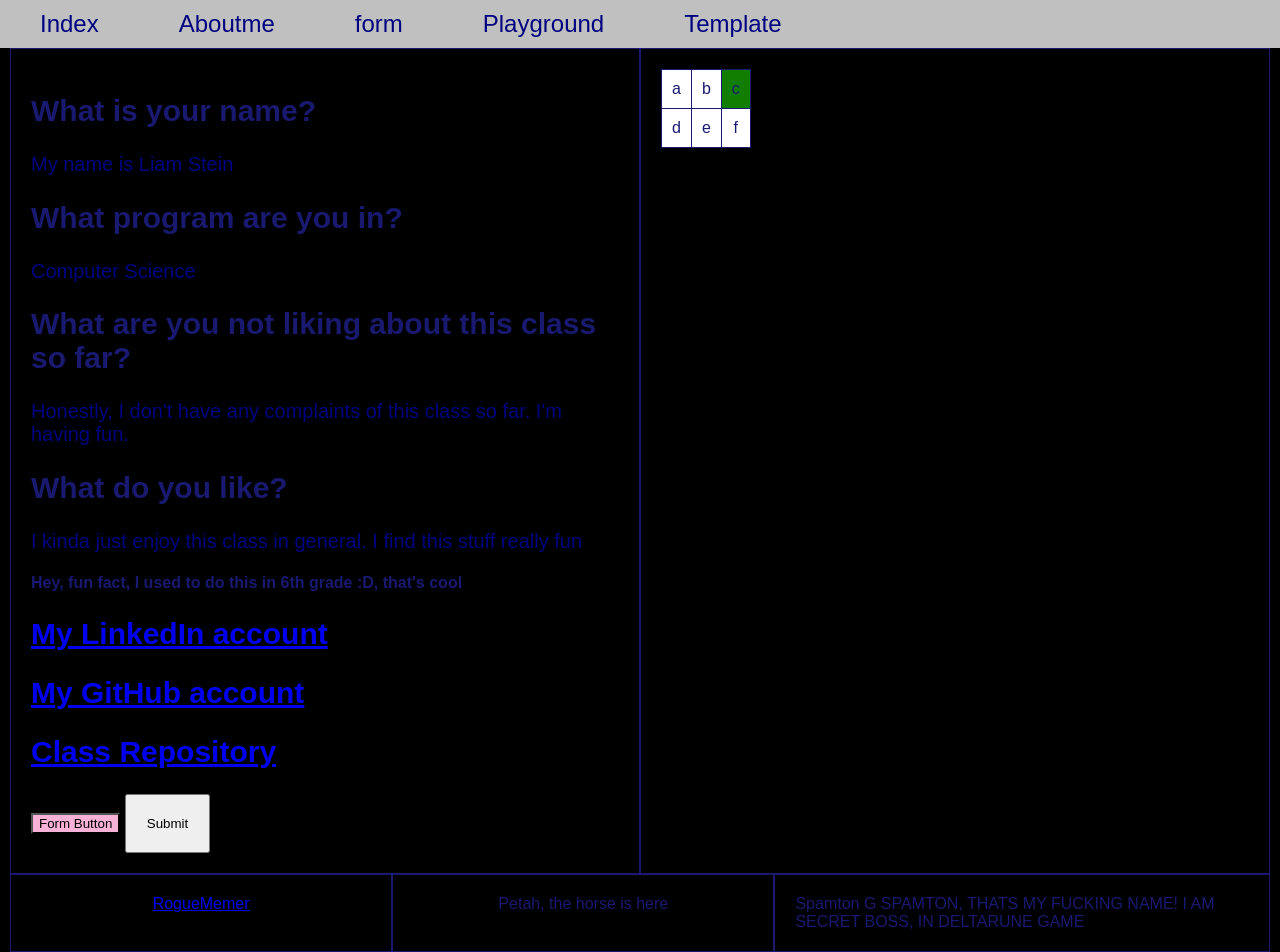
==== web-content/Aboutme.html @ 1e47a849 "Add files via upload" ====
<!DOCTYPE html>
<html>

<head>
    <link rel="stylesheet" href="style.css">
    <title>2ndHTMLTIME</title>
</head>

<body>

    <header>
        <nav class="navbar">
            <ul>
                <li><a href="Index.html">Index</a></li>
                <li><a href="Aboutme.html">Aboutme</a></li>
                <li><a href="form.html">form</a></li>
                <li><a href="Playground.html">Playground</a></li>
                <li><a href="Template.html">Template</a></li>
            </ul>
        </nav>
    </header>

    <main class="content">

        <section class="rowflex">
            <div class="leftflex">
                <h1>What is your name?</h1>
                <p>My name is Liam Stein</p>

                <h1>What program are you in?</h1>
                <p>Computer Science</p>

                <h1>What are you not liking about this class so far?</h1>
                <p>Honestly, I don't have any complaints of this class so far. I'm having fun.</p>

                <h1>What do you like?</h1>
                <p>I kinda just enjoy this class in general. I find this stuff really fun</p>

                <h4>Hey, fun fact, I used to do this in 6th grade :D, that's cool</h4>

                <h1><a href="https://www.linkedin.com/in/liambstein/">My LinkedIn account</a></h1>
                <h1><a href="https://github.com/RogueMemer">My GitHub account</a></h1>
                <h1><a href="https://github.com/WSU-bjoshi/class_activity-stein55-f26">Class Repository</a></h1>

                <button id="formButton">Form Button</button>
                <button id="submitBtn">Submit</button>
            </div>

            <div class="rightflex">
                <table class="demoTable">
                    <tr>
                        <td class="tdCenter">a</td>
                        <td class="tdCenter">b</td>
                        <td class="tdCenter active">c</td>
                    </tr>
                    <tr>
                        <td class="tdCenter">d</td>
                        <td class="tdCenter">e</td>
                        <td class="tdCenter">f</td>
                    </tr>
                </table>
            </div>
        </section>

        <section class="rowflex">
            <div class="RogueMemer"><a href="https://www.youtube.com/@TheRogueMemer">RogueMemer</a></div>
            <div class="Petah">Petah, the horse is here</div>
            <div class="Spamton">Spamton G SPAMTON, THATS MY FUCKING NAME! I AM SECRET BOSS, IN DELTARUNE GAME</div>
        </section>


        <script>
            const name = prompt("Enter your name my guy, gal or nonbinary pal:");
            console.log("Hello, " + name);  
        </script>

    </main>

</body>


</html>
---- web-content/style.css ----
body {
    font-family: 'Franklin Gothic Medium', 'Arial Narrow', Arial, sans-serif;
    color: midnightblue;
    background-color: black;
    margin: 0;
}

p {
    font-size: 20px;
    color: navy;
}

h1 {
    font-size: 30px;
    color: midnightblue;
}

h3 {
    font-size: 15px;
    color: midnightblue;
}

nav ul {
    list-style: none;
    background-color: silver;
    padding: 0;
    margin: 0;
}

nav ul li {
    display: inline-block;
    padding: 10px 20px;
    background-color: silver;
}

nav a {
    color: navy;
    text-decoration: none;
    font-size: 24px;
}

.navbar {
    background-color: silver;
    margin: 0 auto;
}

.navbar ul {
    list-style-type: none;
    margin: 0;
    padding: 0;
    display: flex;
}

.navbar ul li {
    margin: 0;
}

.navbar ul li a {
    text-decoration: none;
    padding: 20px;
    color: navy;
}

.navbar ul li a:hover {
    background-color: midnightblue;
    color: white;
}

#formButton {
    background-color: rgb(249, 178, 215);
}

#submitBtn {
    padding: 20px;
}

.demoTable {
    border-collapse: collapse;
}

.demoTable td {
    border: 1px solid midnightblue;
    padding: 10px;
}

.tdCenter {
    text-align: center;
    background-color: white;
    color: midnightblue;
}

.active {
    background-color: #117e02;
}


.content {
    padding-left: 10px;
    padding-right: 10px;
}

.rowflex {
    display: flex;
}

.leftflex {
    flex: 50%;
    padding: 20px;
    border: 1px solid midnightblue;
}

.rightflex {
    flex: 50%;
    padding: 20px;
    border: 1px solid midnightblue;
}

.RogueMemer {
    flex: 30%;
    padding: 20px;
    border: 1px solid midnightblue;
    text-align: center;
}

.Petah {
    flex: 30%;
    padding: 20px;
    border: 1px solid midnightblue;
    text-align: center;
}

.Spamton {
    flex: 40%;
    padding: 20px;
    border: 1px solid midnightblue;
}
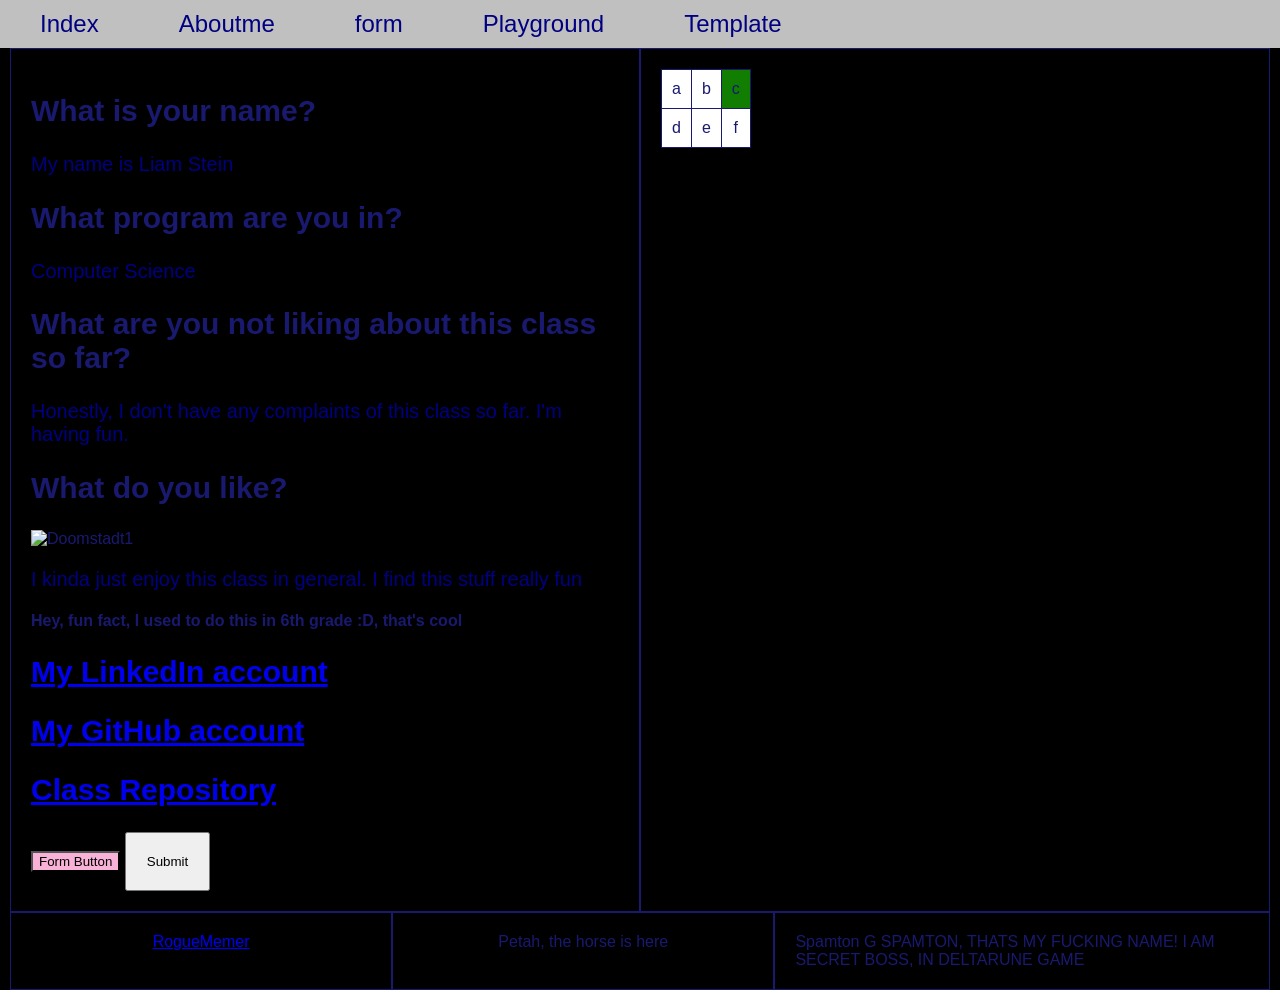
==== commit a3aadbc3: "Update About Me page with new image and content Added an image to the About Me section and updated c" ====
--- a/web-content/Aboutme.html
+++ b/web-content/Aboutme.html
@@ -34,6 +34,7 @@
                 <p>Honestly, I don't have any complaints of this class so far. I'm having fun.</p>
 
                 <h1>What do you like?</h1>
+                <img src="https://tse1.mm.bing.net/th/id/OIP.M8niV2foO16HR-Qwb0Ds5gHaEK?r=0&rs=1&pid=ImgDetMain&o=7&rm=3" class="PhotoofDoom" alt="Doomstadt1">
                 <p>I kinda just enjoy this class in general. I find this stuff really fun</p>
 
                 <h4>Hey, fun fact, I used to do this in 6th grade :D, that's cool</h4>
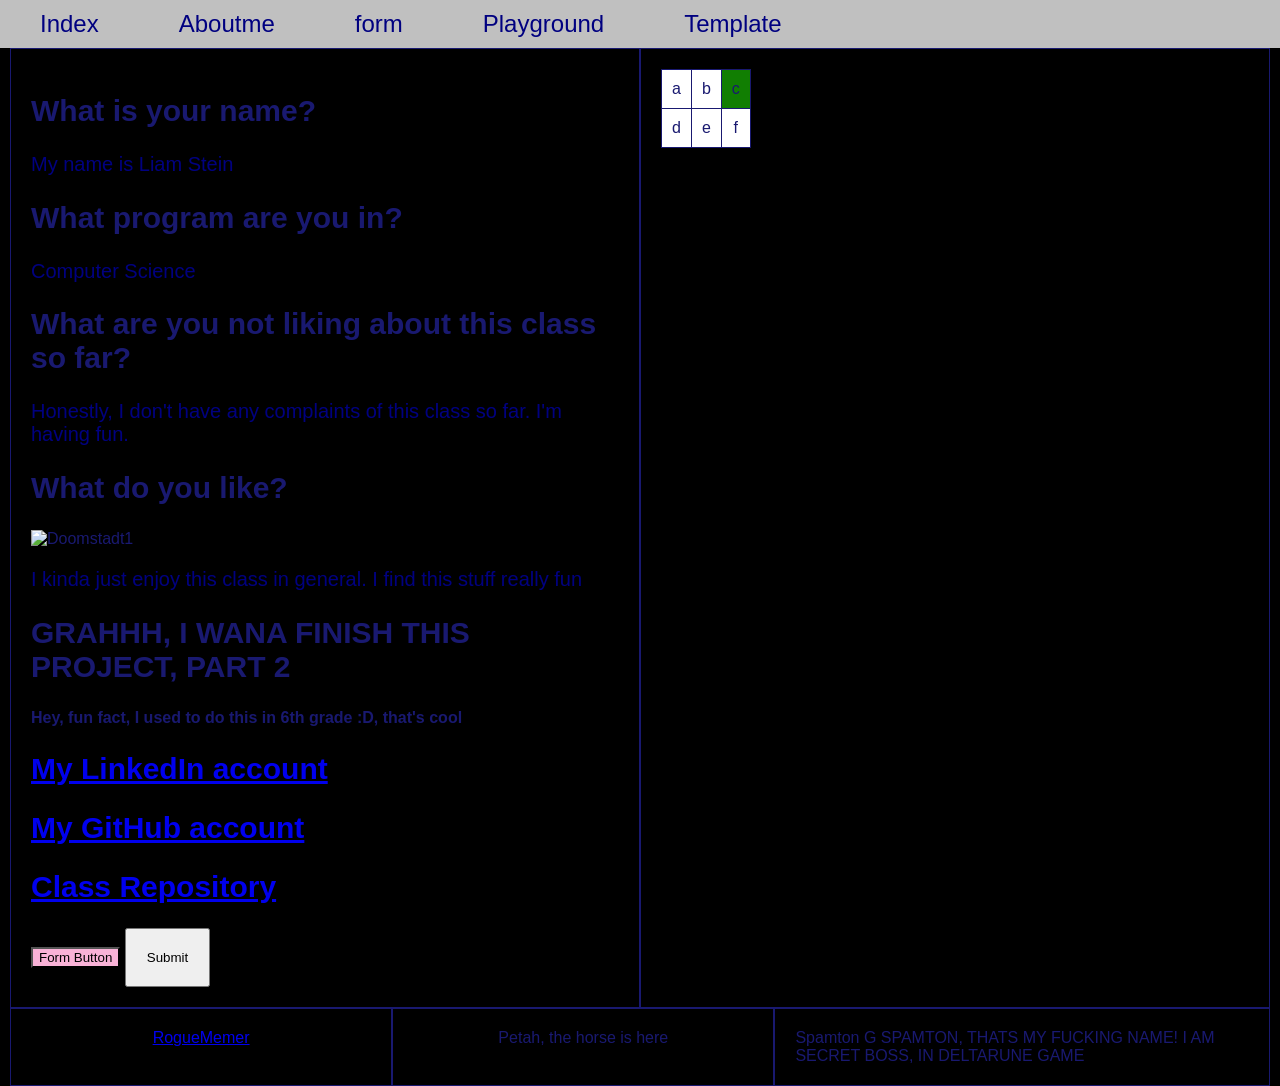
==== commit e9bc349e: "Modify content in Aboutme.html Updated the content in Aboutme.html to include a new heading and modi" ====
--- a/web-content/Aboutme.html
+++ b/web-content/Aboutme.html
@@ -11,7 +11,7 @@
     <header>
         <nav class="navbar">
             <ul>
-                <li><a href="Index.html">Index</a></li>
+                <li><a href="index.html">Index</a></li>
                 <li><a href="Aboutme.html">Aboutme</a></li>
                 <li><a href="form.html">form</a></li>
                 <li><a href="Playground.html">Playground</a></li>
@@ -36,6 +36,9 @@
                 <h1>What do you like?</h1>
                 <img src="https://tse1.mm.bing.net/th/id/OIP.M8niV2foO16HR-Qwb0Ds5gHaEK?r=0&rs=1&pid=ImgDetMain&o=7&rm=3" class="PhotoofDoom" alt="Doomstadt1">
                 <p>I kinda just enjoy this class in general. I find this stuff really fun</p>
+
+
+                <h1>GRAHHH, I WANA FINISH THIS PROJECT, PART 2</h1>
 
                 <h4>Hey, fun fact, I used to do this in 6th grade :D, that's cool</h4>
 
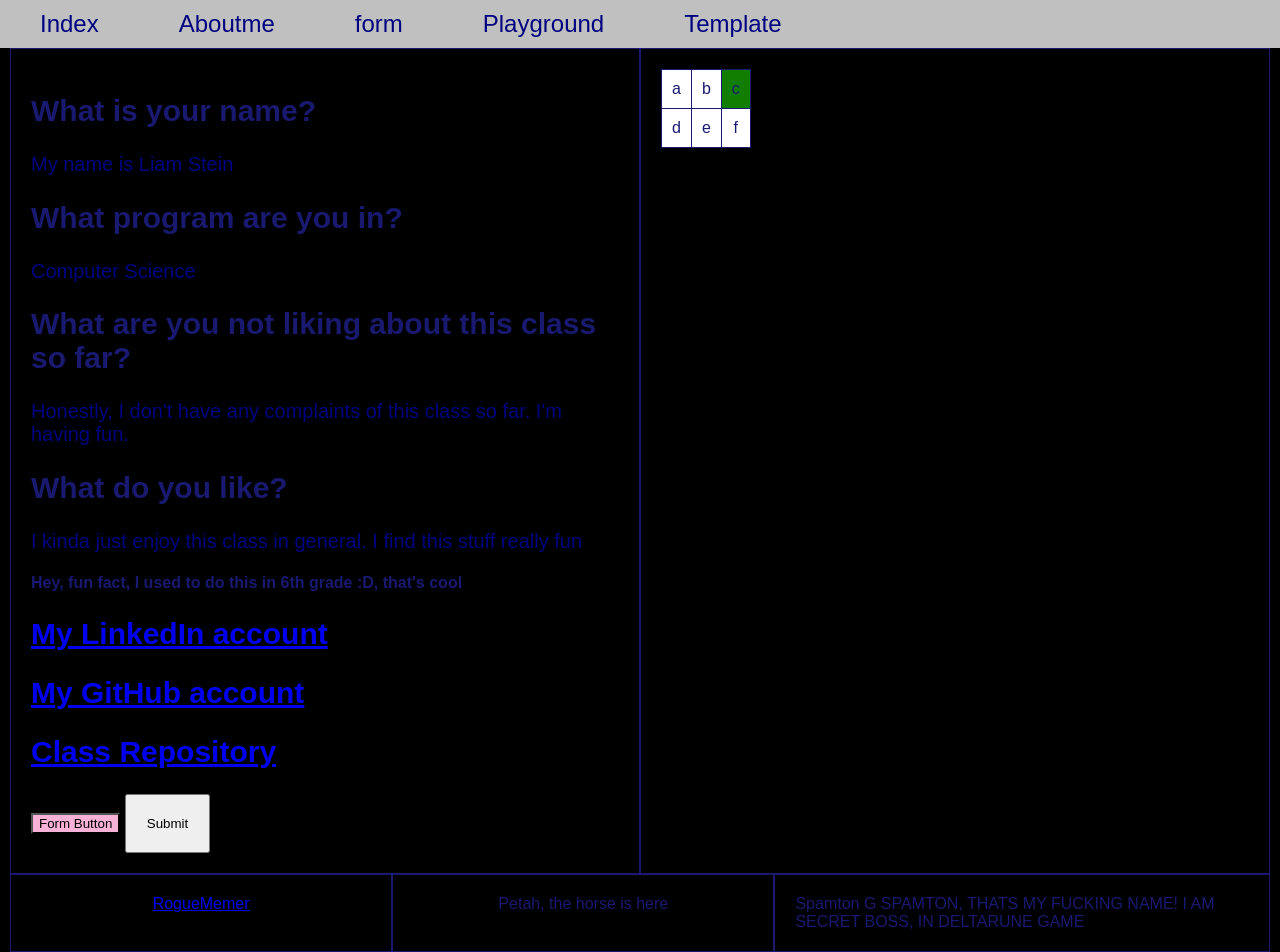
==== commit decbed6e: "Fix HTML formatting and update links" ====
--- a/web-content/Aboutme.html
+++ b/web-content/Aboutme.html
@@ -34,11 +34,7 @@
                 <p>Honestly, I don't have any complaints of this class so far. I'm having fun.</p>
 
                 <h1>What do you like?</h1>
-                <img src="https://tse1.mm.bing.net/th/id/OIP.M8niV2foO16HR-Qwb0Ds5gHaEK?r=0&rs=1&pid=ImgDetMain&o=7&rm=3" class="PhotoofDoom" alt="Doomstadt1">
                 <p>I kinda just enjoy this class in general. I find this stuff really fun</p>
-
-
-                <h1>GRAHHH, I WANA FINISH THIS PROJECT, PART 2</h1>
 
                 <h4>Hey, fun fact, I used to do this in 6th grade :D, that's cool</h4>
 
